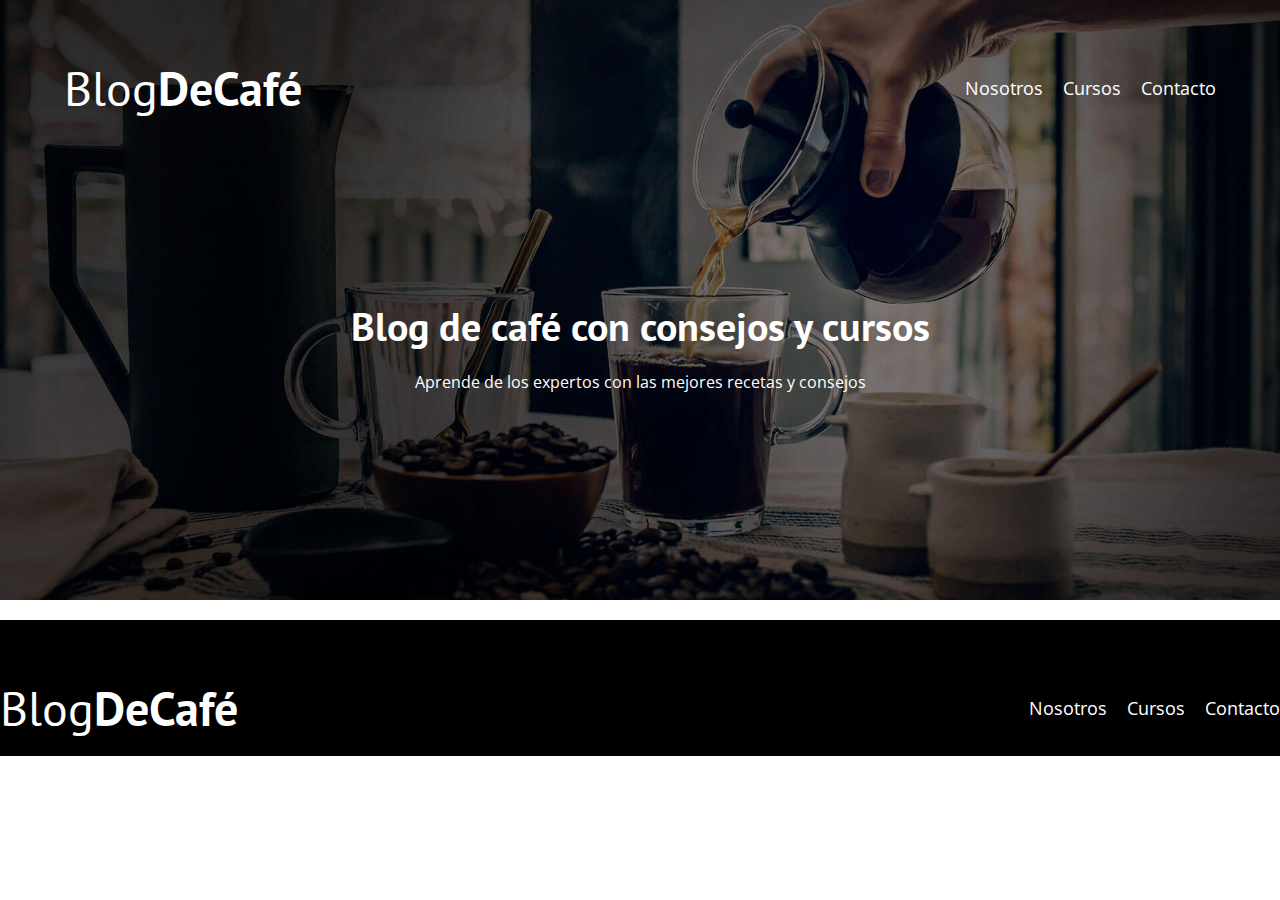
==== contacto.html @ 36fed383 "Se define el header y footer para todas las paginas" ====
<!DOCTYPE html>
<html lang="en">

<head>
    <meta charset="UTF-8">
    <meta http-equiv="X-UA-Compatible" content="IE=edge">
    <meta name="viewport" content="width=device-width, initial-scale=1.0">
    <title>BlogDeCafé</title>
    <link rel="stylesheet" href="css/normalize.css">
    <link rel="preconnect" href="https://fonts.googleapis.com">
    <link rel="preconnect" href="https://fonts.gstatic.com" crossorigin>
    <link href="https://fonts.googleapis.com/css2?family=Open+Sans&family=PT+Sans:wght@400;700&display=swap" rel="stylesheet">
    <link rel="stylesheet" href="css/style.css">
</head>

<body>
    <header class="header">

        <div class="container">
            <div class="bar ">
                <div class="logo">
                    <h1 class="logo__name">Blog<span class="logo__bold">DeCafé</span></h1>
                </div>

                <nav class="nav">
                    <a href="nosotros.html" class="nav__link">Nosotros</a>
                    <a href="cursos.html" class="nav__link">Cursos</a>
                    <a href="contacto.html" class="nav__link">Contacto</a>
                </nav>
            </div>

            <div class="header__text ">
                <h2>Blog de café con consejos y cursos</h2>
                <p>Aprende de los expertos con las mejores recetas y consejos</p>
            </div>
        </div>
    </header>

    <footer class="footer">
        <div class="bar ">
            <div class="logo">
                <h1 class="logo__name">Blog<span class="logo__bold">DeCafé</span></h1>
            </div>

            <nav class="nav">
                <a href="nosotros.html" class="nav__link">Nosotros</a>
                <a href="cursos.html" class="nav__link">Cursos</a>
                <a href="contacto.html" class="nav__link">Contacto</a>
            </nav>
        </div>
    </footer>

</body>

</html>
---- css/style.css ----
:root {
    --fuenteHeading: 'PT Sans', sans-serif;
    --fuenteParrafos: 'Open Sans', sans-serif;
    --primario: #784d3c;
    --gris: #e1e1e1;
    --blanco: #ffffff;
    --negro: #000000;
}

html {
    box-sizing: border-box;
    font-size: 62.5%;
}

*,
*:before,
*:after {
    box-sizing: inherit;
}

body {
    font-family: var(--fuenteParrafos);
    font-size: 1.6rem;
    line-height: 2;
}

.container {
    width: min(90%, 120rem);
    margin: 0 auto;
}

a {
    text-decoration: none;
}

h1,
h2,
h3,
h4 {
    font-family: var(--fuenteHeading);
}

h1 {
    font-size: 4.8rem;
}

h2 {
    font-size: 4rem;
}

h3 {
    font-size: 3.2rem;
}

h4 {
    font-size: 2.8rem;
}

img {
    max-width: 100%;
}


/*--------------HEADER--------------*/

.header {
    background-image: url(../img/banner.jpg);
    height: 60rem;
    background-size: cover;
    background-position: center center;
}

.logo__name {
    margin: 0;
    text-align: center;
    color: var(--blanco);
    font-weight: 400;
}

.logo__bold {
    font-weight: bold;
}

.nav__link {
    display: block;
    text-align: center;
    color: var(--blanco);
    font-size: 1.8rem;
}

.bar {
    padding-top: 4rem;
}

@media (min-width: 768px) {
    .bar {
        display: flex;
        justify-content: space-between;
        align-items: center;
    }
    .nav {
        display: flex;
        gap: 2rem;
    }
}

.header__text {
    margin-top: 4rem;
}

@media (min-width: 768px) {
    .header__text {
        margin-top: 15rem;
    }
}

.header__text h2,
.header__text p {
    text-align: center;
    margin: 0;
    color: var(--blanco);
}


/*--------------FOOTER--------------*/

.footer {
    margin-top: 2rem;
    background-color: var(--negro);
}
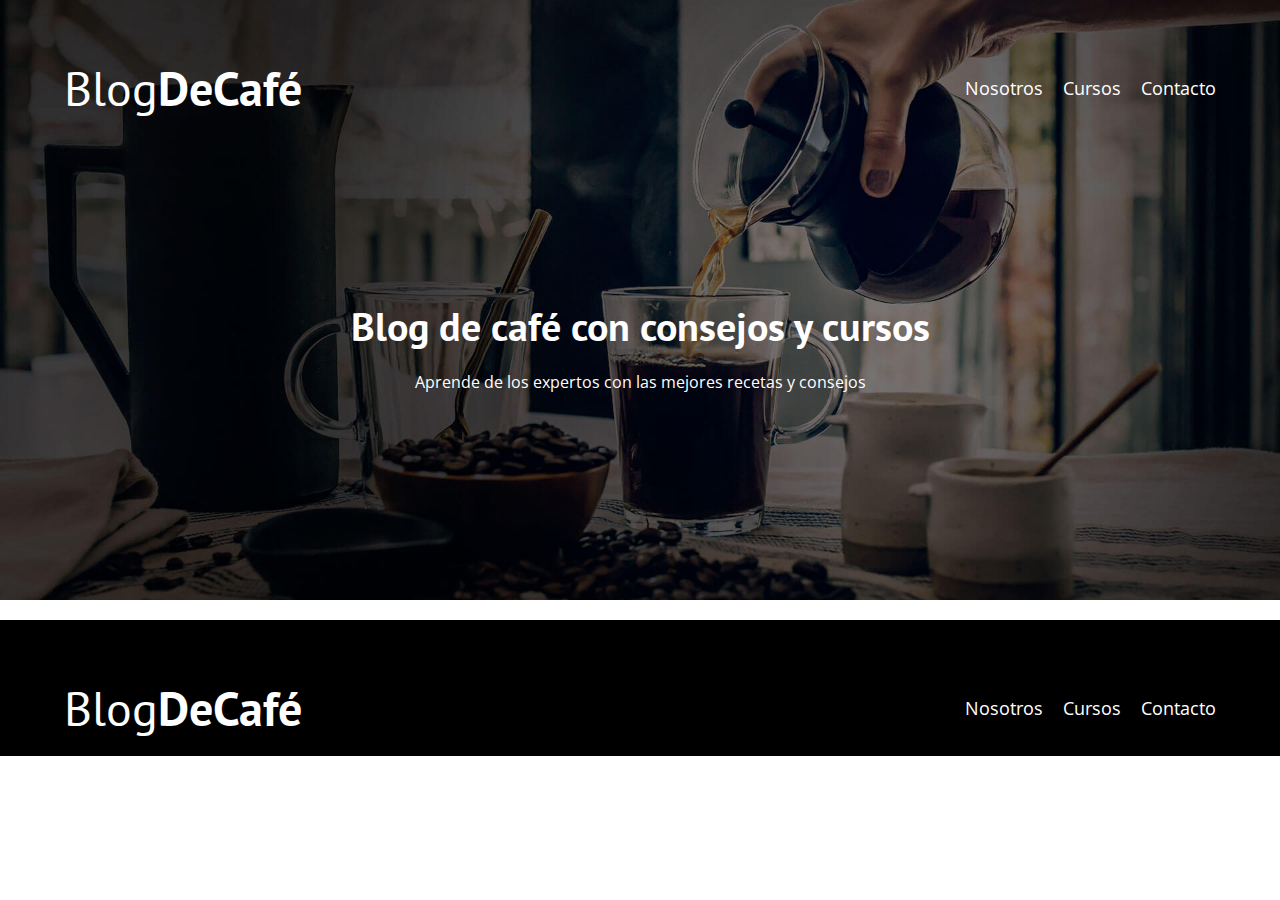
==== commit d37339d0: "Fin de la pagina nosotros y se mejora el diseñor del Footer y se soluciona que el logo sea un enlace" ====
--- a/contacto.html
+++ b/contacto.html
@@ -18,9 +18,9 @@
 
         <div class="container">
             <div class="bar ">
-                <div class="logo">
+                <a href="index.html" class="logo">
                     <h1 class="logo__name">Blog<span class="logo__bold">DeCafé</span></h1>
-                </div>
+                </a>
 
                 <nav class="nav">
                     <a href="nosotros.html" class="nav__link">Nosotros</a>
@@ -37,7 +37,7 @@
     </header>
 
     <footer class="footer">
-        <div class="bar ">
+        <div class="bar container">
             <div class="logo">
                 <h1 class="logo__name">Blog<span class="logo__bold">DeCafé</span></h1>
             </div>
--- a/css/style.css
+++ b/css/style.css
@@ -2,7 +2,7 @@
     --fuenteHeading: 'PT Sans', sans-serif;
     --fuenteParrafos: 'Open Sans', sans-serif;
     --primario: #784d3c;
-    --gris: #e1e1e1;
+    --gris: #8f96a3;
     --blanco: #ffffff;
     --negro: #000000;
 }
@@ -122,6 +122,92 @@
 }
 
 
+/*--------------BLOG--------------*/
+
+@media (min-width: 768px) {
+    .main-content {
+        display: grid;
+        grid-template-columns: 2fr 1fr;
+        column-gap: 2rem;
+    }
+}
+
+.article,
+.course {
+    border-bottom: 1px solid var(--gris);
+    margin-bottom: 2rem;
+}
+
+.article:last-of-type,
+.course:last-of-type {
+    border: none;
+    margin: 0;
+}
+
+.article__content h4,
+.article__content p {
+    margin: 0;
+}
+
+.button {
+    display: block;
+    text-align: center;
+    color: var(--blanco);
+    padding: 1rem 3rem;
+    text-transform: uppercase;
+    font-weight: bold;
+    font-size: 1.8rem;
+    margin-bottom: 2rem;
+}
+
+@media (min-width: 768px) {
+    .button {
+        display: inline-block;
+    }
+}
+
+.button--main {
+    background-color: var(--negro);
+}
+
+.button--secondary {
+    background-color: var(--primario);
+}
+
+.courses {
+    list-style: none;
+}
+
+.course__title {
+    margin: 0;
+}
+
+.course__label {
+    font-size: 2rem;
+    font-family: var(--fuenteHeading);
+    font-weight: bold;
+}
+
+.course__info {
+    font-weight: normal;
+}
+
+
+/*Nosotros*/
+
+.title {
+    text-align: center;
+}
+
+@media (min-width: 768px) {
+    .about-us {
+        display: grid;
+        grid-template-columns: repeat(2, 1fr);
+        column-gap: 2rem;
+    }
+}
+
+
 /*--------------FOOTER--------------*/
 
 .footer {
